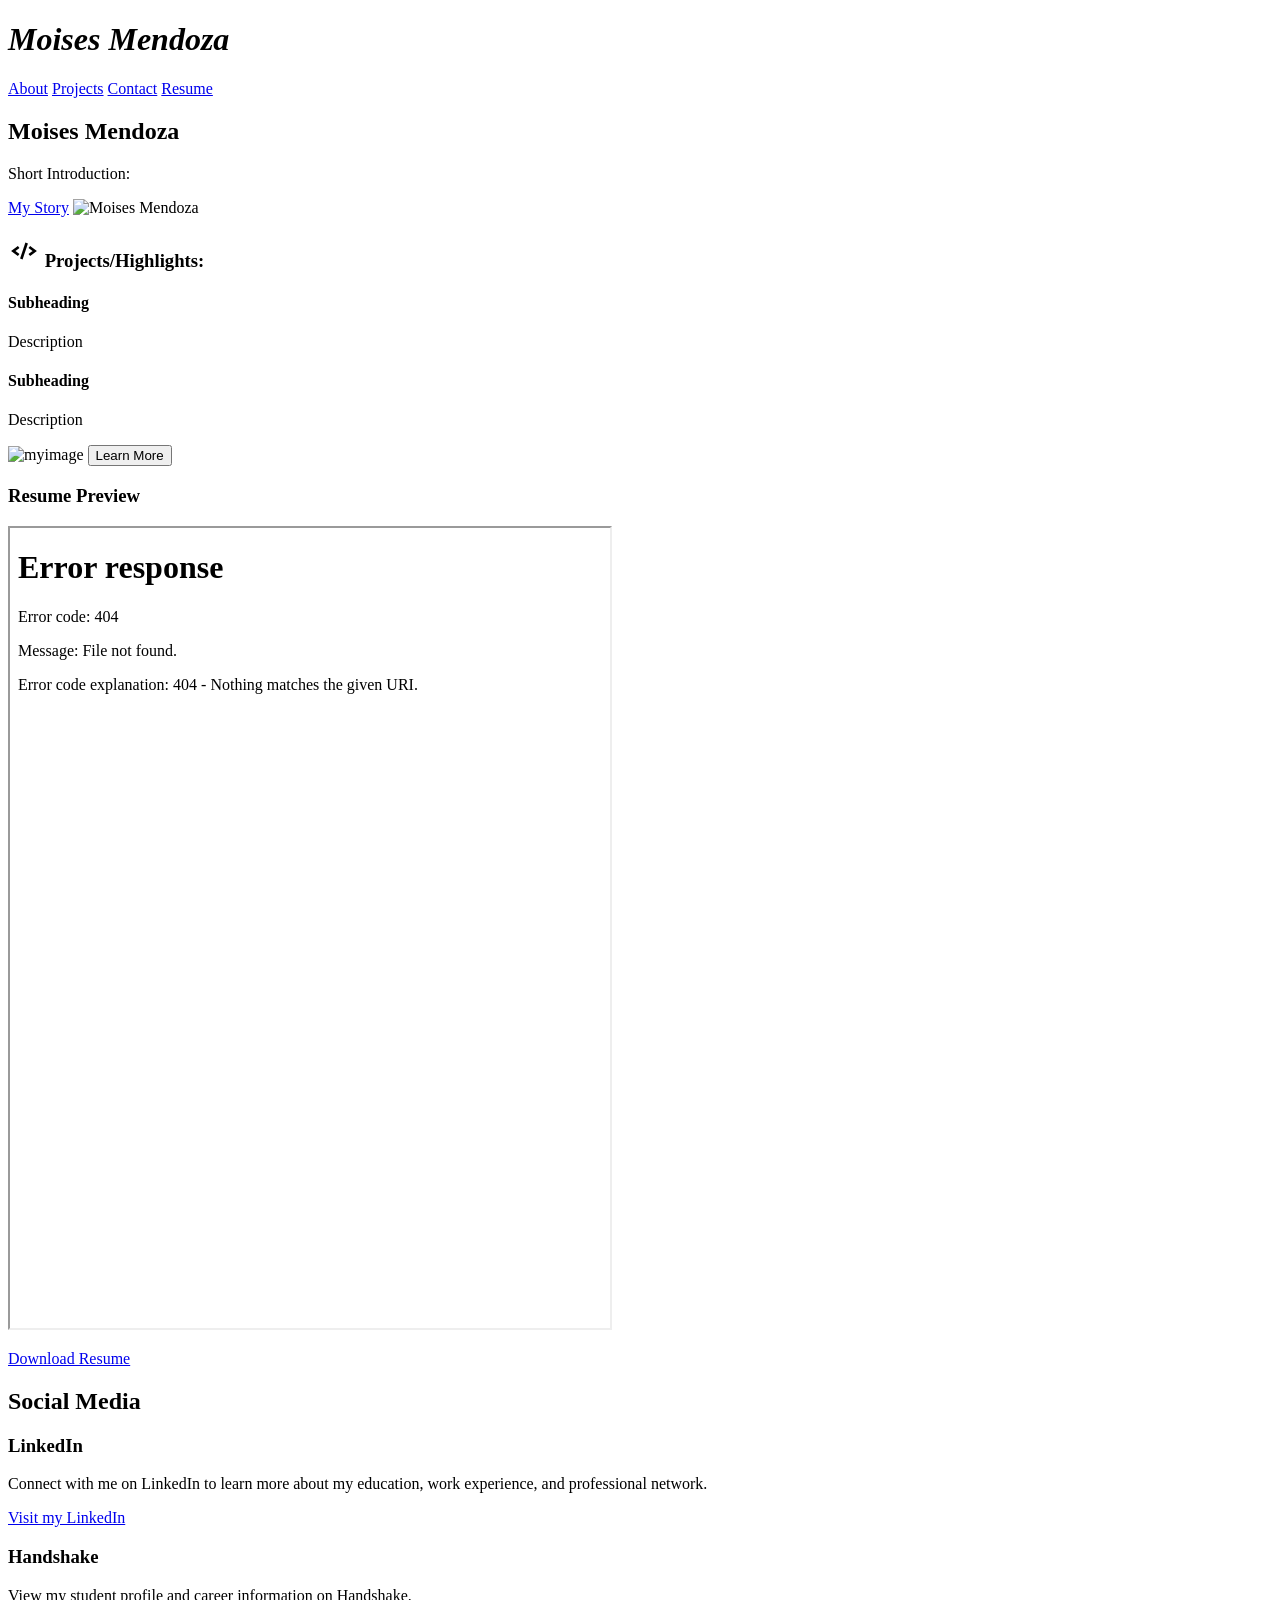
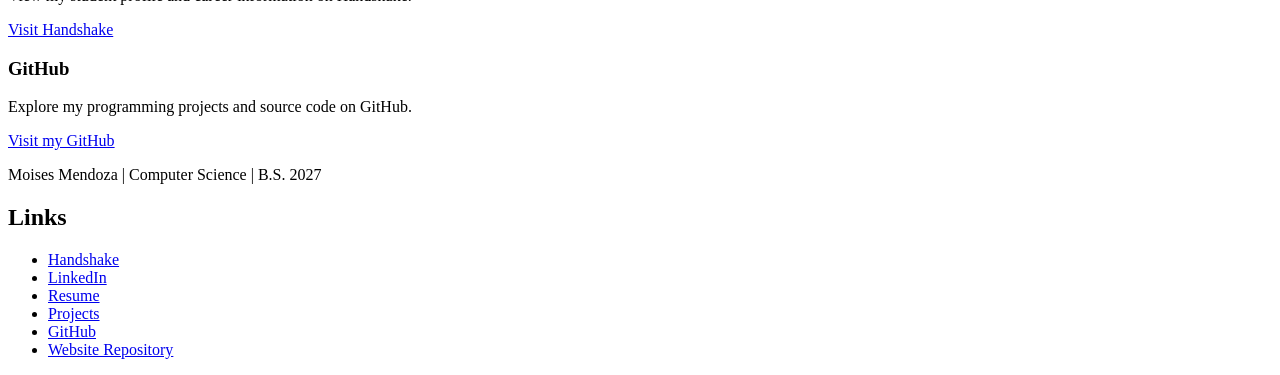
==== index.html @ 0998db50 "added button script for dialog html tag and added some other html tags in the head" ====
<!DOCTYPE html>
<html lang="en">
<head>
    <meta charset="UTF-8">
    <meta name="viewport" content="width=device-width, initial-scale=1.0">
    <link rel="stylesheet" href="css/styles.css">
    <title><em>Moises Mendoza | Portfolio</em></title>
</head>
<body>
    <header>
        <h1><em>Moises Mendoza</em></h1>
        <nav>
            <a href="#about">About</a>
            <a href="#projects">Projects</a>
            <a href="#contact">Contact</a>
            <a href="#resume">Resume</a>
        </nav>
    </header>

    <main>
        <section id="about">
            <h2>Moises Mendoza</h2>
            <p>Short Introduction:</p>
            <a href="about.html"> My Story</a>
            <img src="path/to/your/photo.jpg" alt="Moises Mendoza" width="200">
        </section>

        <section id="Projects">

            <h3>                
                <svg
                    width="32"
                    height="32"
                    viewBox="0 0 24 24"
                    role="img"
                    aria-labelledby="code-icon-title">
                    
                    <title id="code-icon-title">Code icon</title>

                    <polyline
                        points="8 9 4 12 8 15"
                        fill="none"
                        stroke="currentColor"
                        stroke-width="2">
                    </polyline>

                    <polyline
                        points="16 9 20 12 16 15"
                        fill="none"
                        stroke="currentColor"
                        stroke-width="2">
                    </polyline>

                    <line
                        x1="14"
                        y1="6"
                        x2="10"
                        y2="18"
                        stroke="currentColor"
                        stroke-width="2">
                    </line>
                </svg>
                Projects/Highlights:
            </h3>
                <h4>Subheading </h4>
                <p>Description</p>
                <h4>Subheading </h4>
                <p>Description</p>
            <img src="path/to/img.jpg" alt="myimage"width="100">
            <button onclick="window.location.href = 'path/to/projects.html';">Learn More</button>
        </section>

        </section id="Resume">
            <article>
                <h3>Resume Preview</h3>

                <iframe
                    src="resume/resume.pdf"
                    width="600"
                    height="800"
                    title="Resume Preview">
                </iframe>

                <p>
                    <a href="resume/resume.pdf" download>Download Resume</a>
                </p>
            </article>
        </section>


        <section>
            <h2>Social Media</h2>

            <article>
                <h3>LinkedIn</h3>

                <p>
                    Connect with me on LinkedIn to learn more about my education,
                    work experience, and professional network.
                </p>

                <a href="https://www.linkedin.com/in/YOUR-LINK/" target="_blank">
                    Visit my LinkedIn
                </a>
            </article>

            <article>
                <h3>Handshake</h3>

                <p>
                    View my student profile and career information on Handshake.
                </p>

                <a href="https://app.joinhandshake.com/" target="_blank">
                    Visit Handshake
                </a>
            </article>

            <article>
                <h3>GitHub</h3>

                <p>
                    Explore my programming projects and source code on GitHub.
                </p>

                <a href="https://github.com/MoisesRM32" target="_blank">
                    Visit my GitHub
                </a>
            </article>
        </section>
    </main>

    <footer>
    <p>
        Moises Mendoza | Computer Science | B.S. 2027
    </p>

    <nav>
        <h2>Links</h2>

        <ul>
            <li><a href="https://app.joinhandshake.com/" target="_blank" rel="noopener">Handshake</a></li>

            <li><a href="https://www.linkedin.com/in/YOUR-LINK/" target="_blank" rel="noopener">LinkedIn</a></li>

            <li><a href="resume.html">Resume</a></li>

            <li><a href="projects.html">Projects</a></li>

            <li><a href="https://github.com/MoisesRM32" target="_blank" rel="noopener">GitHub</a></li>

            <li><a href="https://github.com/MoisesRM32/Portfolio-" target="_blank" rel="noopener">
                Website Repository
            </a></li>
        </ul>
    </nav>

    </footer>
    <script src="js/script.js"></script>
    <noscript>
    <p>
        This portfolio works best with JavaScript enabled. Some interactive features may not be available.
    </p>
    </noscript>

</body>
</html>
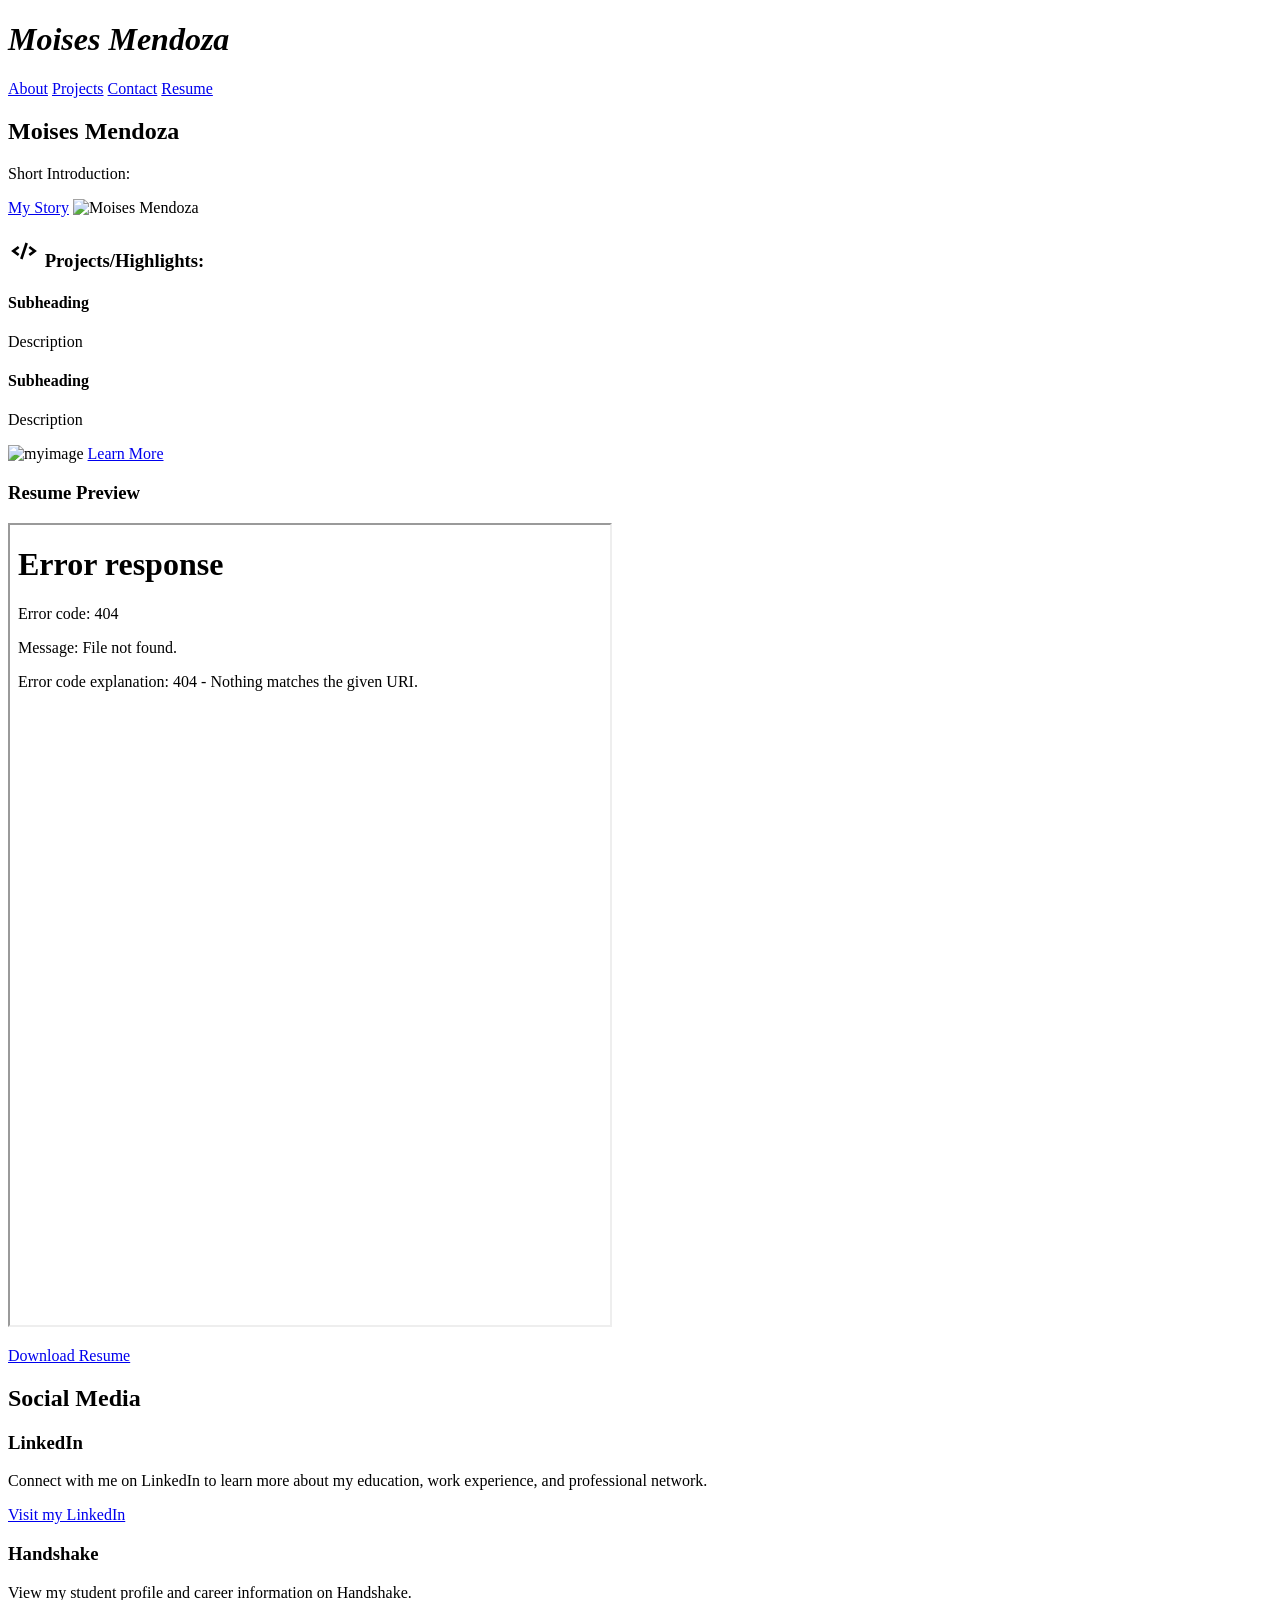
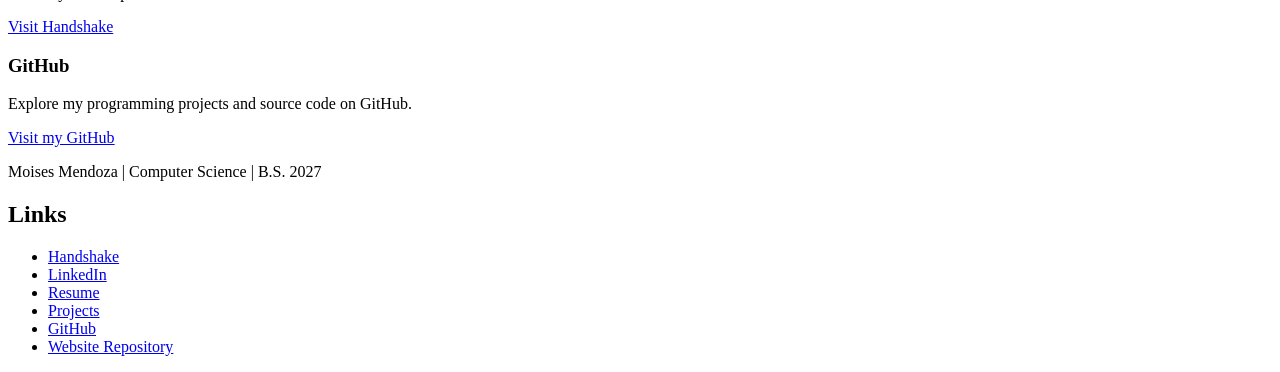
==== commit 85f6b708: "fixed some errors involing javascript" ====
--- a/index.html
+++ b/index.html
@@ -4,7 +4,7 @@
     <meta charset="UTF-8">
     <meta name="viewport" content="width=device-width, initial-scale=1.0">
     <link rel="stylesheet" href="css/styles.css">
-    <title><em>Moises Mendoza | Portfolio</em></title>
+    <title>Moises Mendoza | Portfolio</title>
 </head>
 <body>
     <header>
@@ -25,7 +25,7 @@
             <img src="path/to/your/photo.jpg" alt="Moises Mendoza" width="200">
         </section>
 
-        <section id="Projects">
+        <section id="projects">
 
             <h3>                
                 <svg
@@ -67,10 +67,10 @@
                 <h4>Subheading </h4>
                 <p>Description</p>
             <img src="path/to/img.jpg" alt="myimage"width="100">
-            <button onclick="window.location.href = 'path/to/projects.html';">Learn More</button>
+            <a href="projects.html">Learn More</a>
         </section>
 
-        </section id="Resume">
+        <section id="resume">
             <article>
                 <h3>Resume Preview</h3>
 
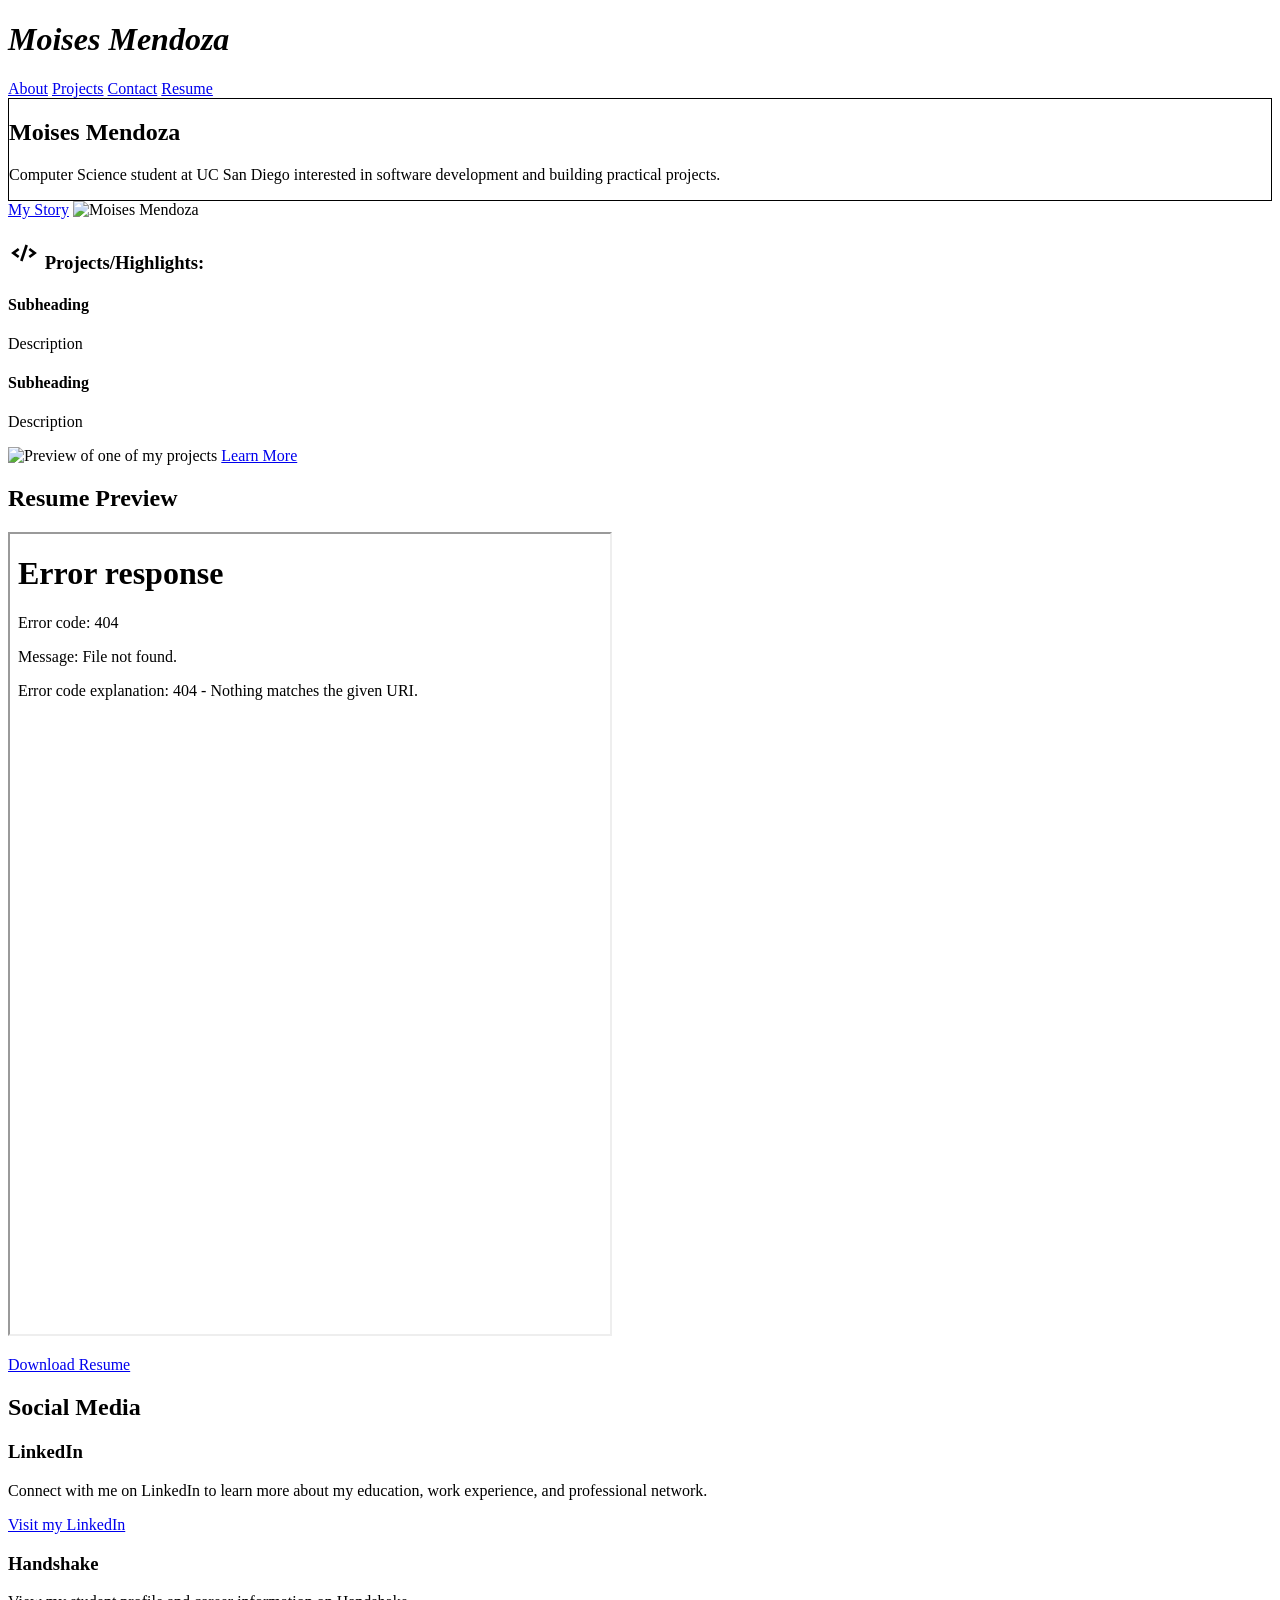
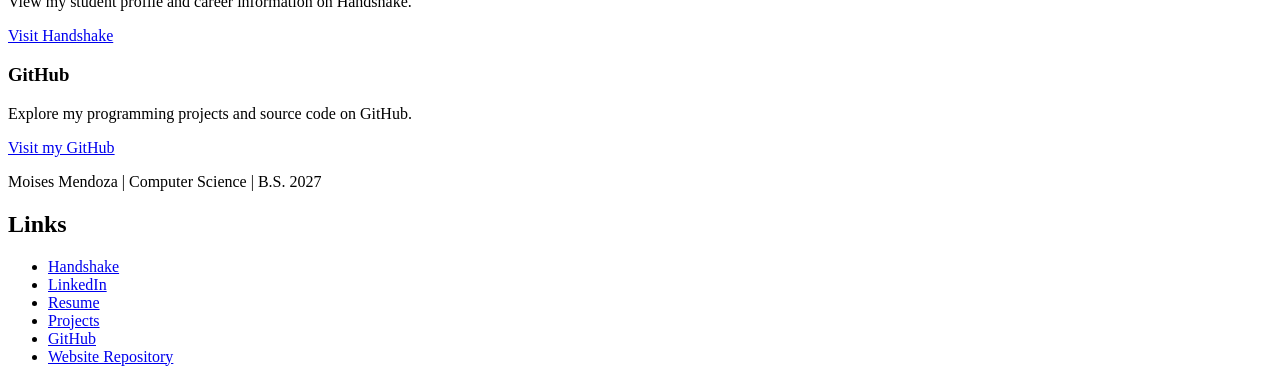
==== commit 1ae934d3: "made small changes" ====
--- a/index.html
+++ b/index.html
@@ -5,24 +5,39 @@
     <meta name="viewport" content="width=device-width, initial-scale=1.0">
     <link rel="stylesheet" href="css/styles.css">
     <title>Moises Mendoza | Portfolio</title>
+    <style>
+    project-border {
+        display: block;
+        border: 1px solid black;
+    }
+    </style>
 </head>
 <body>
     <header>
         <h1><em>Moises Mendoza</em></h1>
         <nav>
-            <a href="#about">About</a>
-            <a href="#projects">Projects</a>
-            <a href="#contact">Contact</a>
-            <a href="#resume">Resume</a>
+            <a href="about.html">About</a>
+            <a href="projects.html">Projects</a>
+            <a href="contact.html">Contact</a>
+            <a href="resume.html">Resume</a>
         </nav>
     </header>
 
     <main>
         <section id="about">
-            <h2>Moises Mendoza</h2>
-            <p>Short Introduction:</p>
+            <project-border>
+                <h2>Moises Mendoza</h2>
+                <p>
+                Computer Science student at UC San Diego interested in
+                software development and building practical projects.
+                </p>
+            </project-border>
             <a href="about.html"> My Story</a>
-            <img src="path/to/your/photo.jpg" alt="Moises Mendoza" width="200">
+            <img 
+                src="path/to/your/photo.jpg" 
+                alt="Moises Mendoza"
+                width="200">
+                
         </section>
 
         <section id="projects">
@@ -66,13 +81,13 @@
                 <p>Description</p>
                 <h4>Subheading </h4>
                 <p>Description</p>
-            <img src="path/to/img.jpg" alt="myimage"width="100">
+            <img src="images/project-preview.jpg" alt="Preview of one of my projects" width="100">
             <a href="projects.html">Learn More</a>
         </section>
 
         <section id="resume">
             <article>
-                <h3>Resume Preview</h3>
+                <h2>Resume Preview</h2>
 
                 <iframe
                     src="resume/resume.pdf"
@@ -139,9 +154,9 @@
         <h2>Links</h2>
 
         <ul>
-            <li><a href="https://app.joinhandshake.com/" target="_blank" rel="noopener">Handshake</a></li>
+            <li><a href="https://app.joinhandshake.com/profiles/pf4zfw" target="_blank" rel="noopener">Handshake</a></li>
 
-            <li><a href="https://www.linkedin.com/in/YOUR-LINK/" target="_blank" rel="noopener">LinkedIn</a></li>
+            <li><a href="https://www.linkedin.com/in/moises-mendoza-27344a333/" target="_blank" rel="noopener">LinkedIn</a></li>
 
             <li><a href="resume.html">Resume</a></li>
 
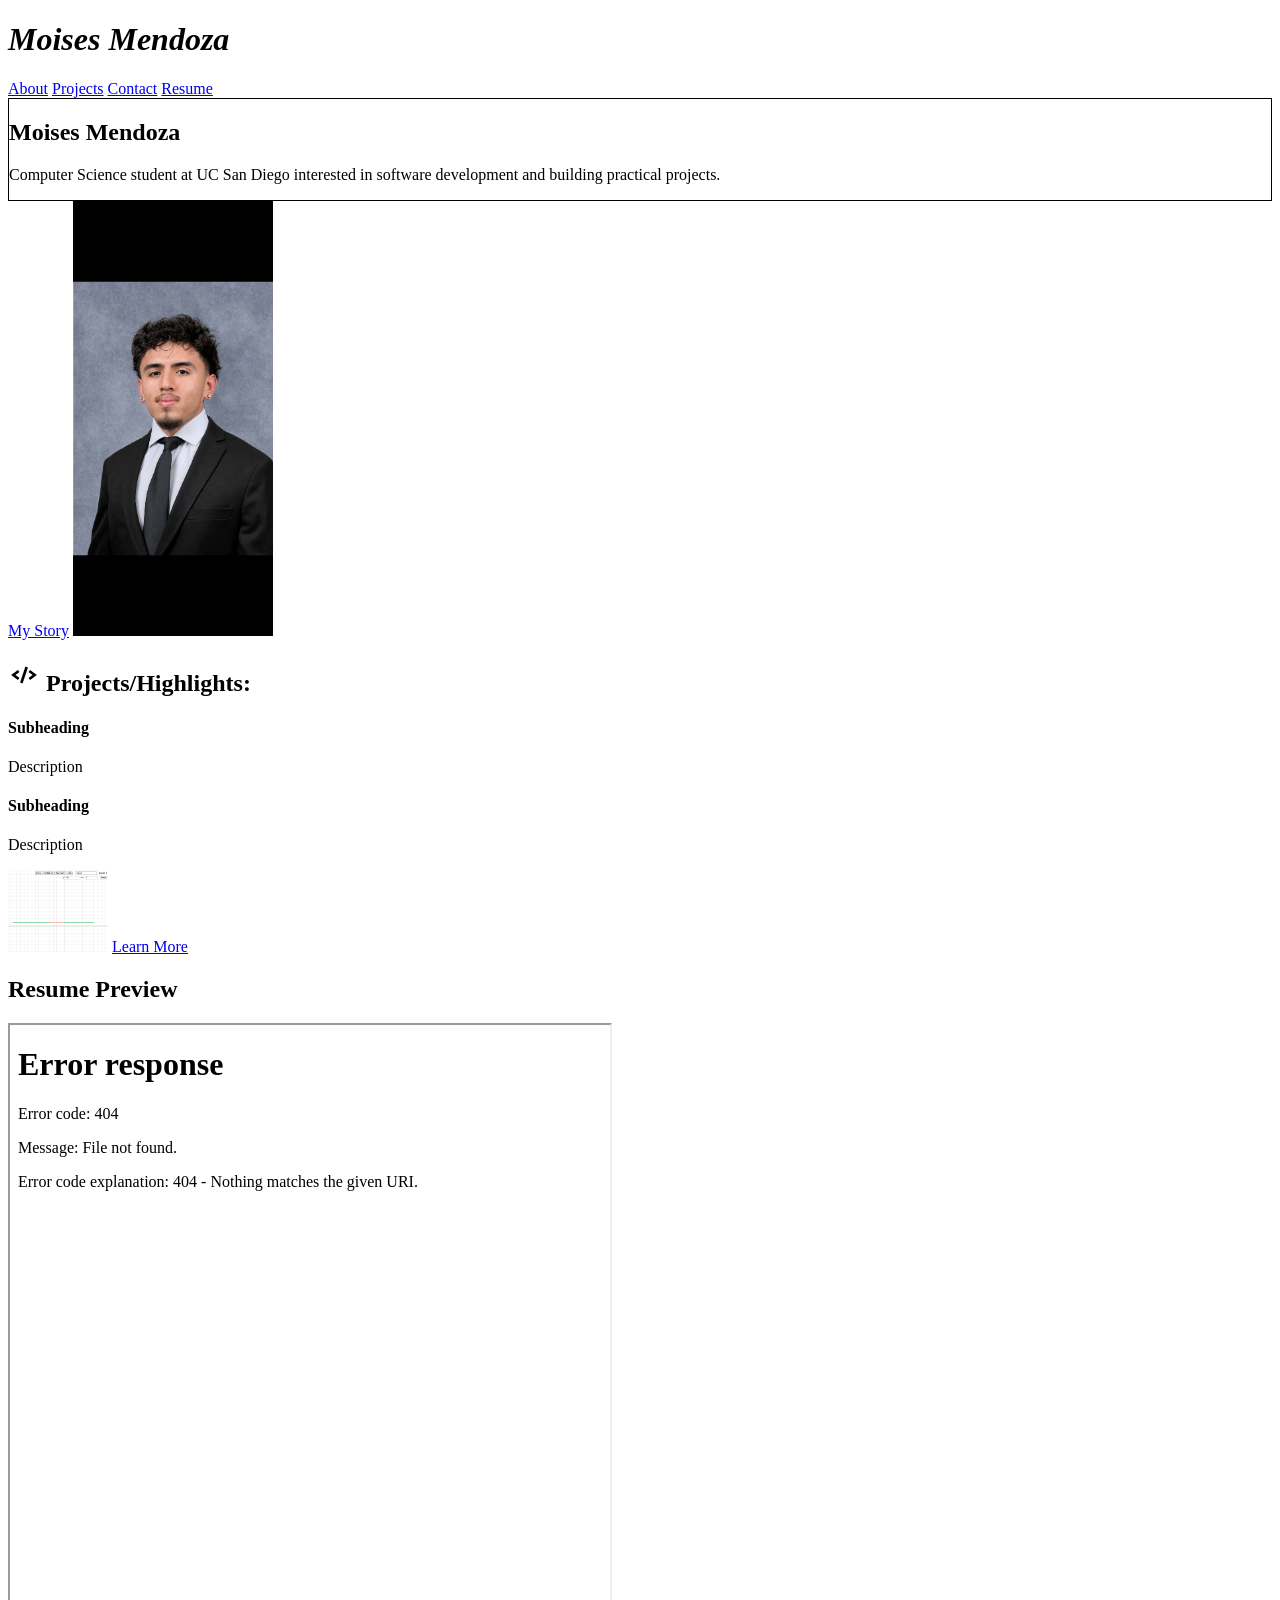
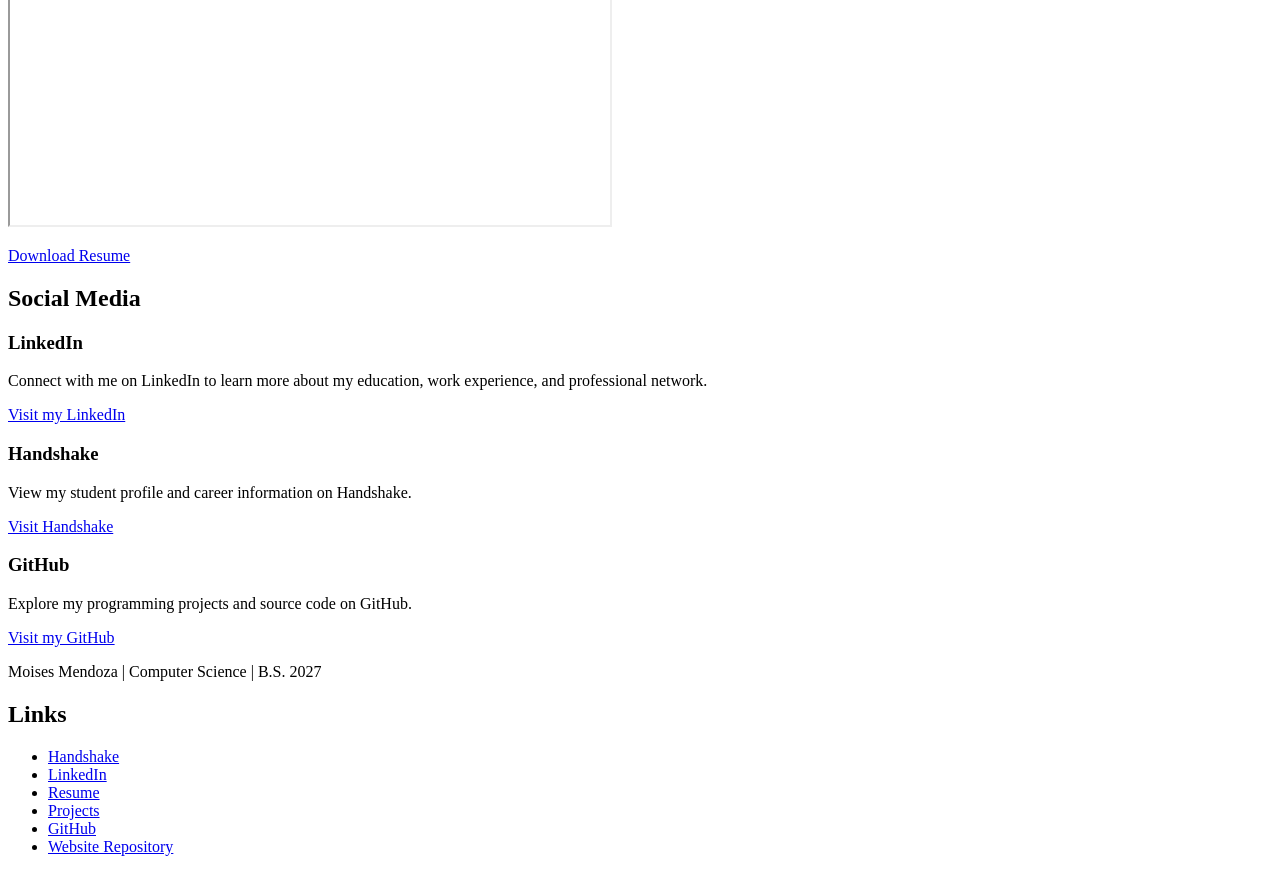
==== commit 02f89683: "added all the images and the resume.pdf" ====
--- a/index.html
+++ b/index.html
@@ -33,16 +33,15 @@
                 </p>
             </project-border>
             <a href="about.html"> My Story</a>
-            <img 
-                src="path/to/your/photo.jpg" 
-                alt="Moises Mendoza"
+            <img src="images/ProfilePhoto.PNG"
+                alt="Portrait of Moises Mendoza"
                 width="200">
-                
+
         </section>
 
         <section id="projects">
 
-            <h3>                
+            <h2>                
                 <svg
                     width="32"
                     height="32"
@@ -76,12 +75,12 @@
                     </line>
                 </svg>
                 Projects/Highlights:
-            </h3>
+            </h2>
                 <h4>Subheading </h4>
                 <p>Description</p>
                 <h4>Subheading </h4>
                 <p>Description</p>
-            <img src="images/project-preview.jpg" alt="Preview of one of my projects" width="100">
+            <img src="images/projectpreview.png" alt="Preview of one of my projects" width="100">
             <a href="projects.html">Learn More</a>
         </section>
 
@@ -90,14 +89,14 @@
                 <h2>Resume Preview</h2>
 
                 <iframe
-                    src="resume/resume.pdf"
+                    src="resume/resumepreview.png"
                     width="600"
                     height="800"
                     title="Resume Preview">
                 </iframe>
 
                 <p>
-                    <a href="resume/resume.pdf" download>Download Resume</a>
+                    <a href="resume/Resume.pdf" download>Download Resume</a>
                 </p>
             </article>
         </section>
@@ -114,7 +113,7 @@
                     work experience, and professional network.
                 </p>
 
-                <a href="https://www.linkedin.com/in/YOUR-LINK/" target="_blank">
+                <a href="https://www.linkedin.com/in/moises-mendoza-27344a333/" target="_blank">
                     Visit my LinkedIn
                 </a>
             </article>
@@ -126,7 +125,7 @@
                     View my student profile and career information on Handshake.
                 </p>
 
-                <a href="https://app.joinhandshake.com/" target="_blank">
+                <a href="https://app.joinhandshake.com/profiles/pf4zfw" target="_blank">
                     Visit Handshake
                 </a>
             </article>
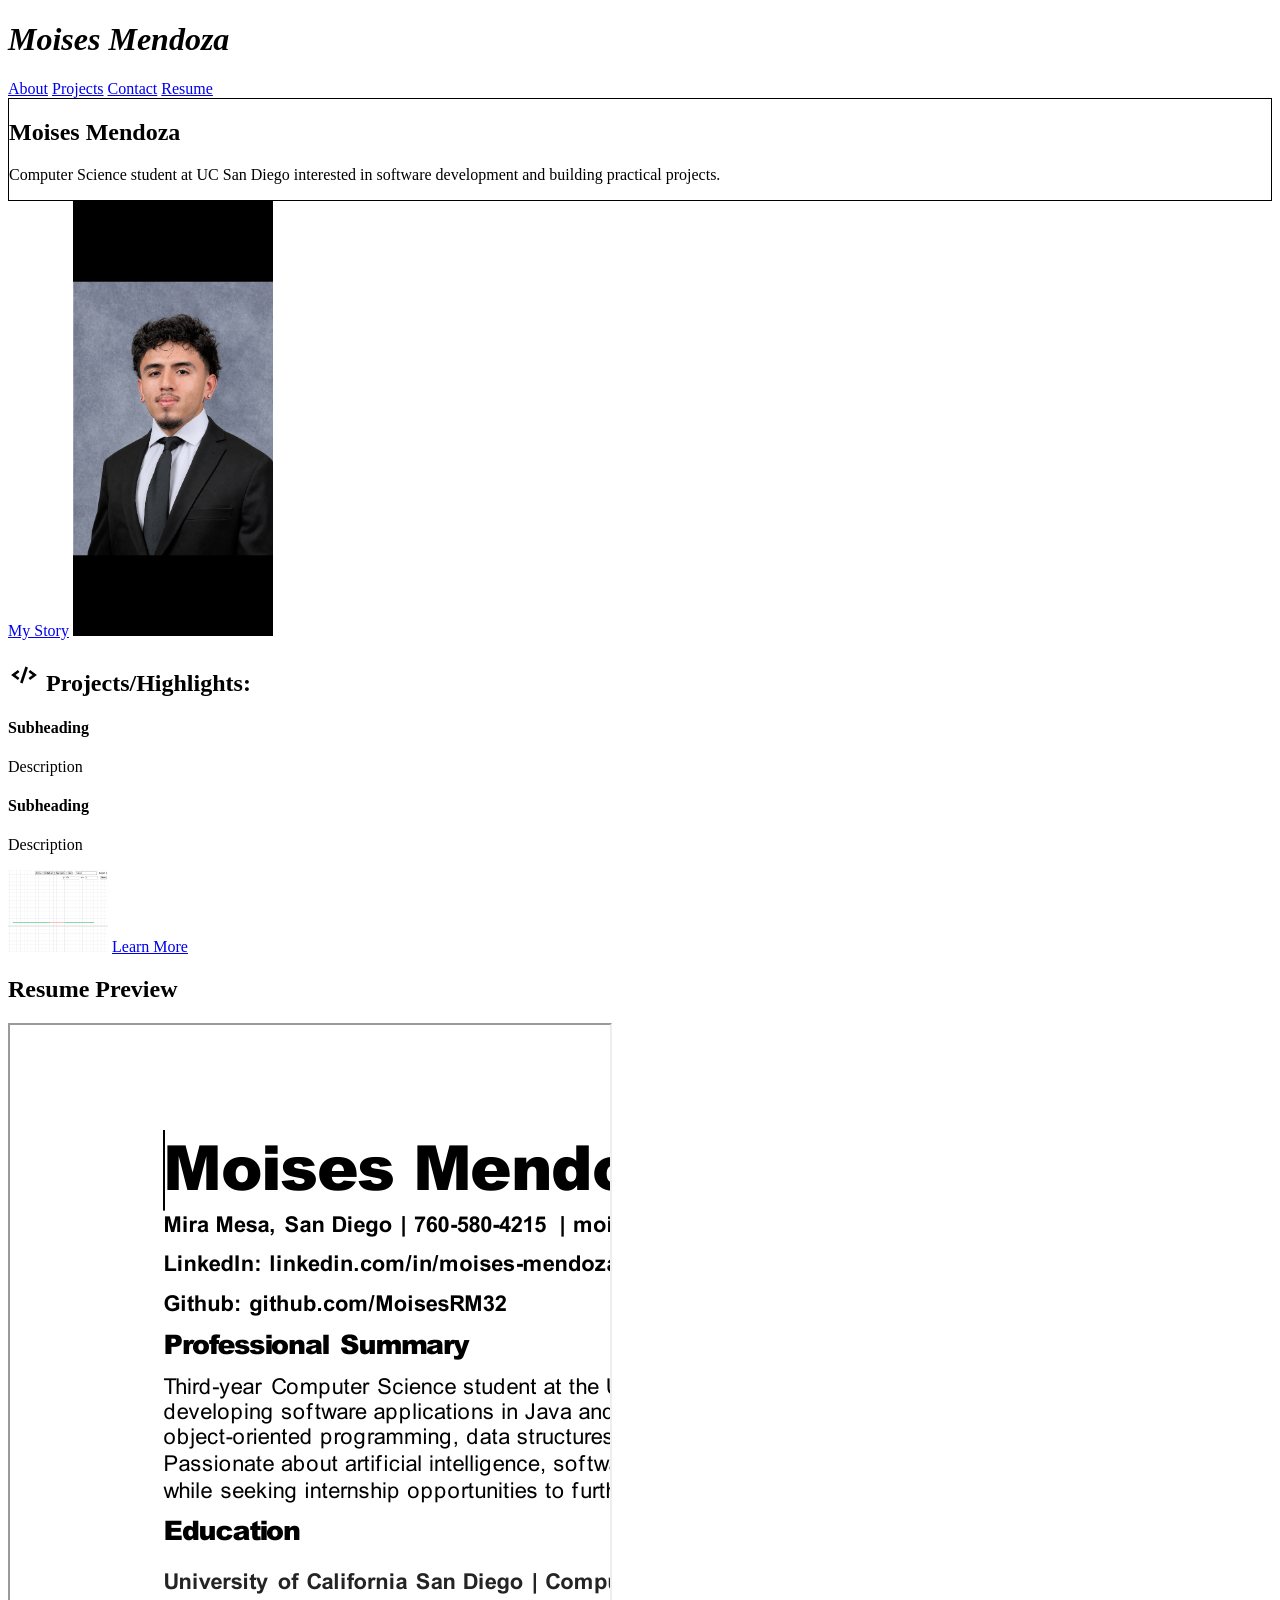
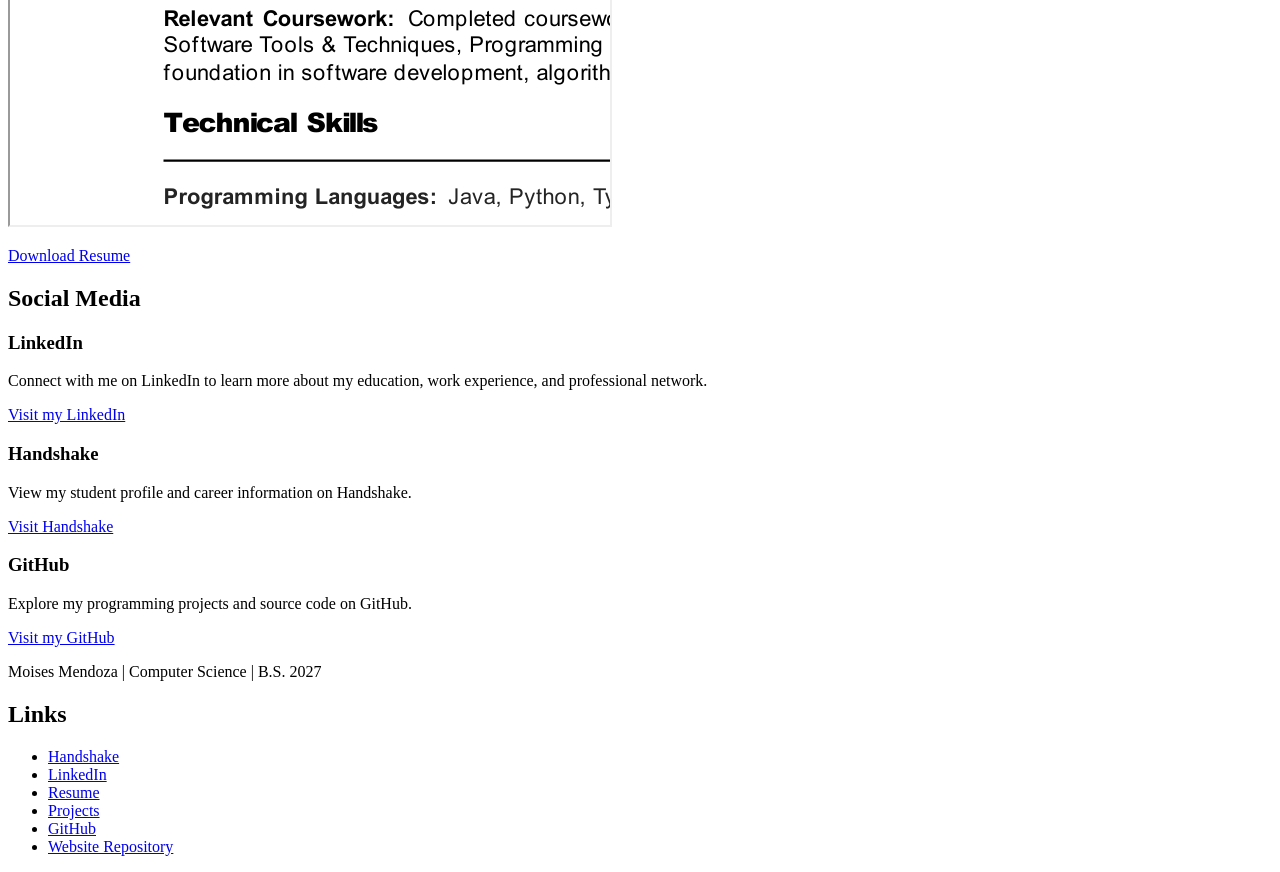
==== commit dd2fa4cd: "made small fix" ====
--- a/index.html
+++ b/index.html
@@ -113,7 +113,10 @@
                     work experience, and professional network.
                 </p>
 
-                <a href="https://www.linkedin.com/in/moises-mendoza-27344a333/" target="_blank">
+                <a
+                    href="https://www.linkedin.com/in/moises-mendoza-27344a333/"
+                    target="_blank"
+                    rel="noopener">
                     Visit my LinkedIn
                 </a>
             </article>
@@ -125,7 +128,10 @@
                     View my student profile and career information on Handshake.
                 </p>
 
-                <a href="https://app.joinhandshake.com/profiles/pf4zfw" target="_blank">
+                <a 
+                    href="https://app.joinhandshake.com/profiles/pf4zfw" 
+                    target="_blank"
+                    rel="noopener">
                     Visit Handshake
                 </a>
             </article>
@@ -137,7 +143,10 @@
                     Explore my programming projects and source code on GitHub.
                 </p>
 
-                <a href="https://github.com/MoisesRM32" target="_blank">
+                <a  
+                    href="https://github.com/MoisesRM32" 
+                    target="_blank"
+                    rel="noopener">
                     Visit my GitHub
                 </a>
             </article>
--- a/css/styles.css
+++ b/css/styles.css
@@ -0,0 +1 @@
+/* Visual styling will be added in a future project phase. */
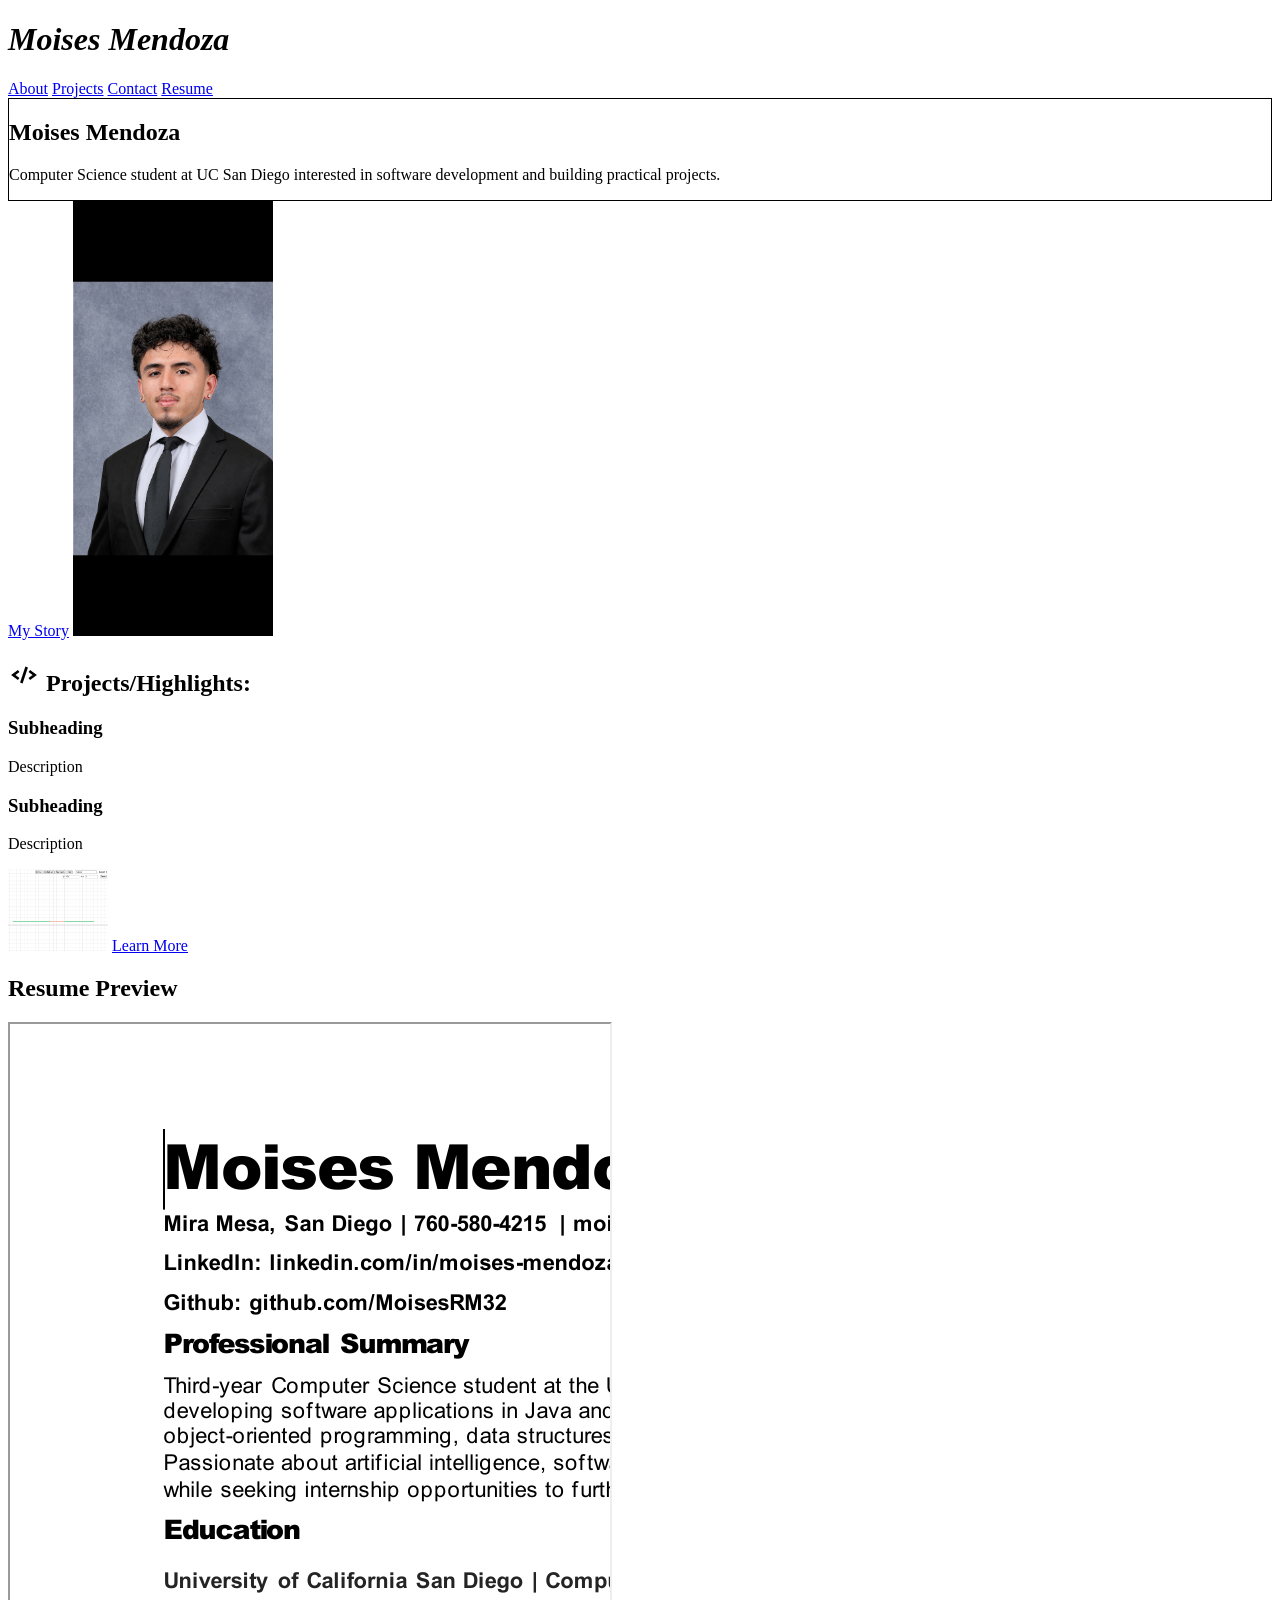
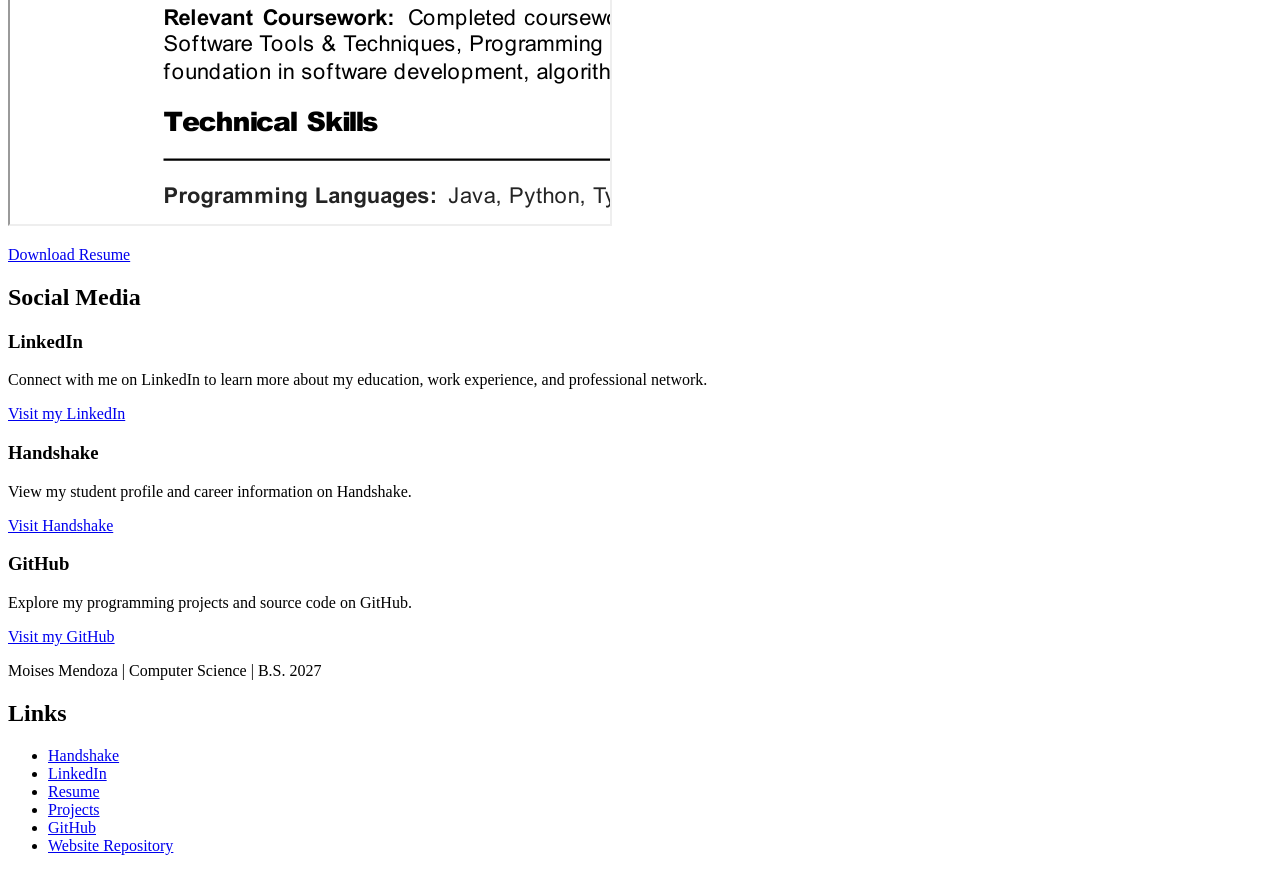
==== commit f3c514b0: "changed h4 to h3" ====
--- a/index.html
+++ b/index.html
@@ -76,9 +76,9 @@
                 </svg>
                 Projects/Highlights:
             </h2>
-                <h4>Subheading </h4>
+                <h3>Subheading </h3>
                 <p>Description</p>
-                <h4>Subheading </h4>
+                <h3>Subheading </h3>
                 <p>Description</p>
             <img src="images/projectpreview.png" alt="Preview of one of my projects" width="100">
             <a href="projects.html">Learn More</a>
@@ -144,7 +144,7 @@
                 </p>
 
                 <a  
-                    href="https://github.com/MoisesRM32" 
+                href="https://github.com/MoisesRM32" 
                     target="_blank"
                     rel="noopener">
                     Visit my GitHub
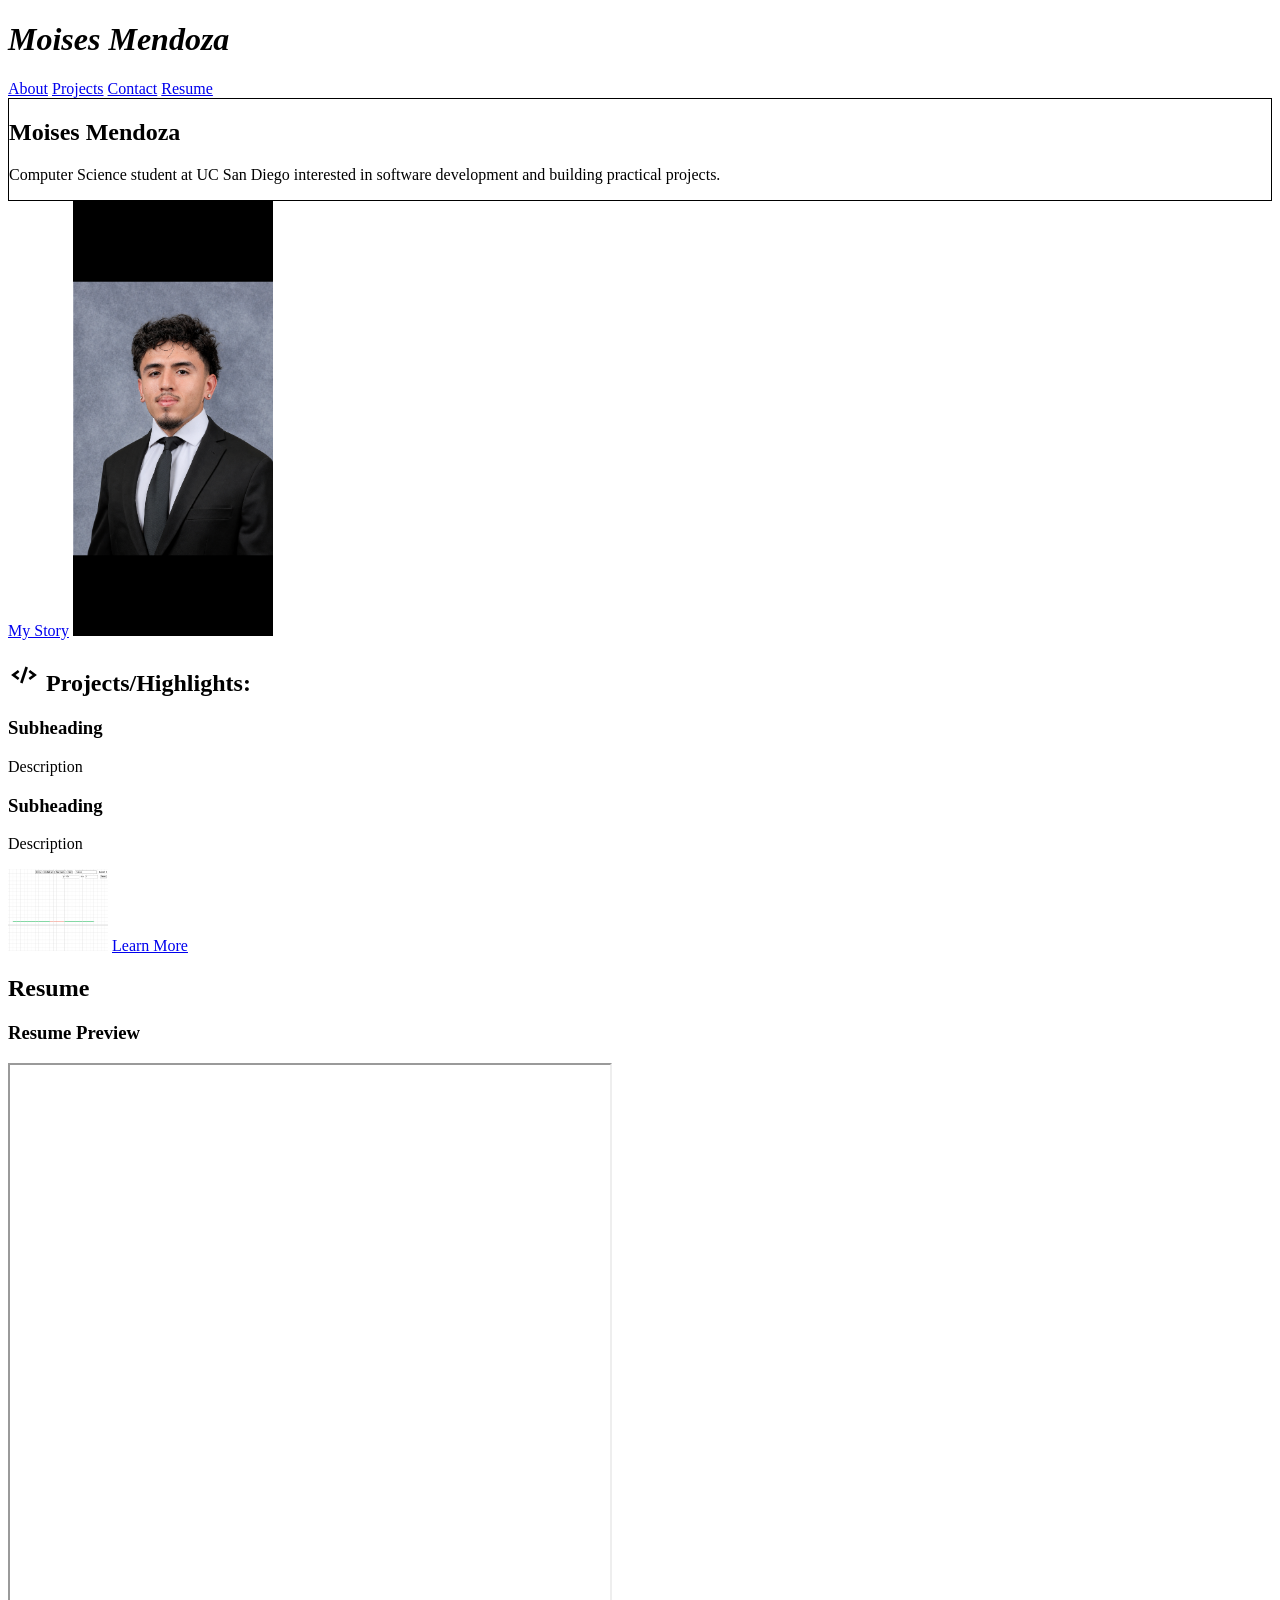
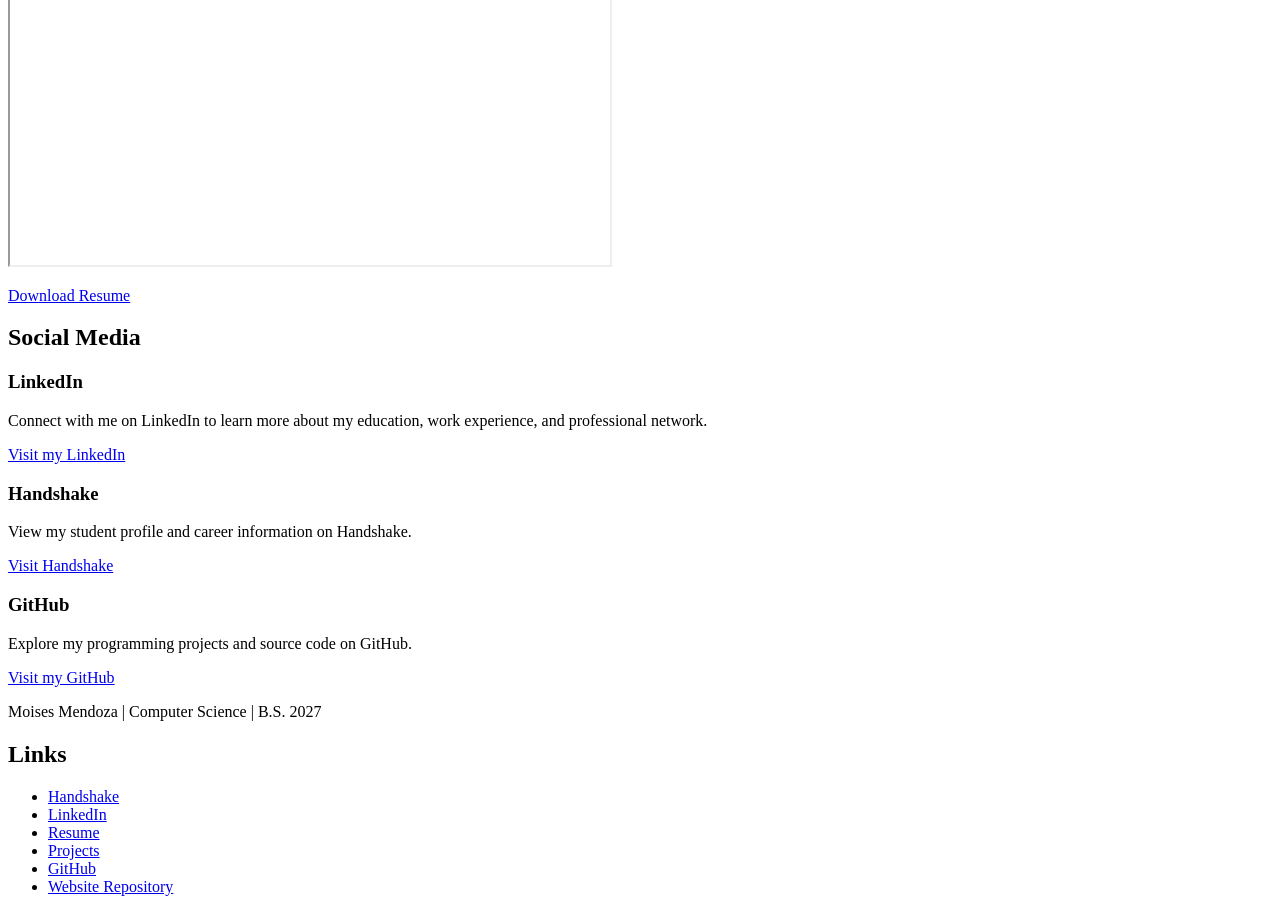
==== commit 168a1106: "fixed message" ====
--- a/index.html
+++ b/index.html
@@ -82,23 +82,28 @@
                 <p>Description</p>
             <img src="images/projectpreview.png" alt="Preview of one of my projects" width="100">
             <a href="projects.html">Learn More</a>
-        </section>
+        <section id="resume">
 
-        <section id="resume">
+            <h2>Resume</h2>
+
             <article>
-                <h2>Resume Preview</h2>
+                <h3>Resume Preview</h3>
 
                 <iframe
-                    src="resume/resumepreview.png"
+                    src="resume/Resume.pdf"
                     width="600"
                     height="800"
                     title="Resume Preview">
                 </iframe>
 
                 <p>
-                    <a href="resume/Resume.pdf" download>Download Resume</a>
+                    <a href="resume/Resume.pdf" download>
+                        Download Resume
+                    </a>
                 </p>
+
             </article>
+
         </section>
 
 
